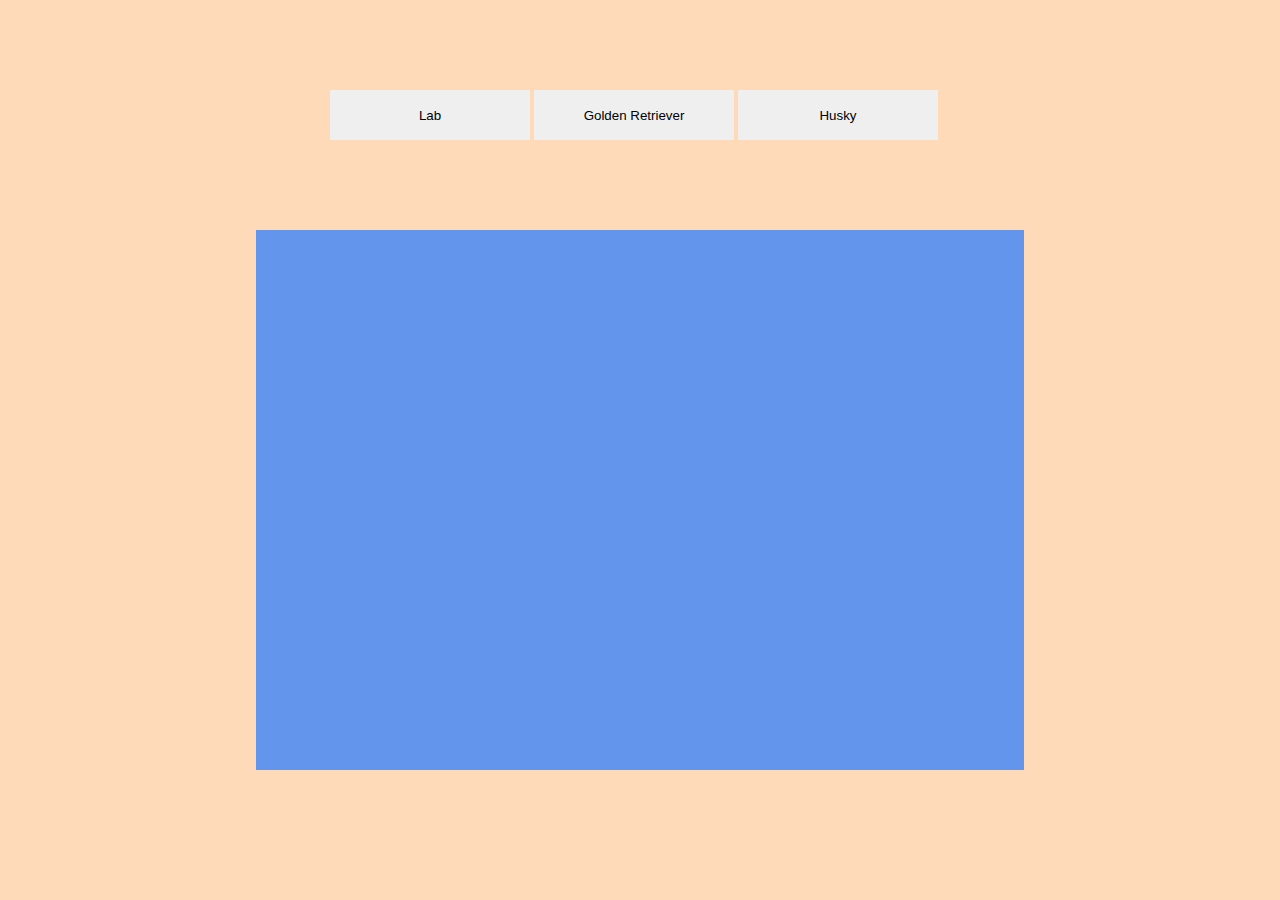
==== ex1_solution/index.html @ 8609549b "add ex1 starter files" ====
<!DOCTYPE html>
<html>
<head>
	<meta charset="utf-8">
	<meta http-equiv="X-UA-Compatible" content="IE=edge">
	<title></title>
	<link rel="stylesheet" href="./style.css">
</head>
<body>
	<div class="bttn-container">	
		<button id="lab-bttn">Lab</button>
		<button id="golden-bttn">Golden Retriever</button>
		<button id="husky-bttn">Husky</button>
	</div>
	<div class="display"></div>
	<script type="text/javascript" src="./main.js"></script>
</body>
</html>
---- ex1_solution/style.css ----
body {
	background-color: peachpuff;
}

button {
	display: inline-block;
	width: 200px;
	height: 50px;
	padding: 0px;
	border: 0px;
}

.bttn-container {
	width: 620px;
	margin: 10vh auto;
}

.display {
	width: 60vw;
	height: 60vh;
	background-color: cornflowerblue;
	margin: 0 auto;
	margin-top: 50px
}
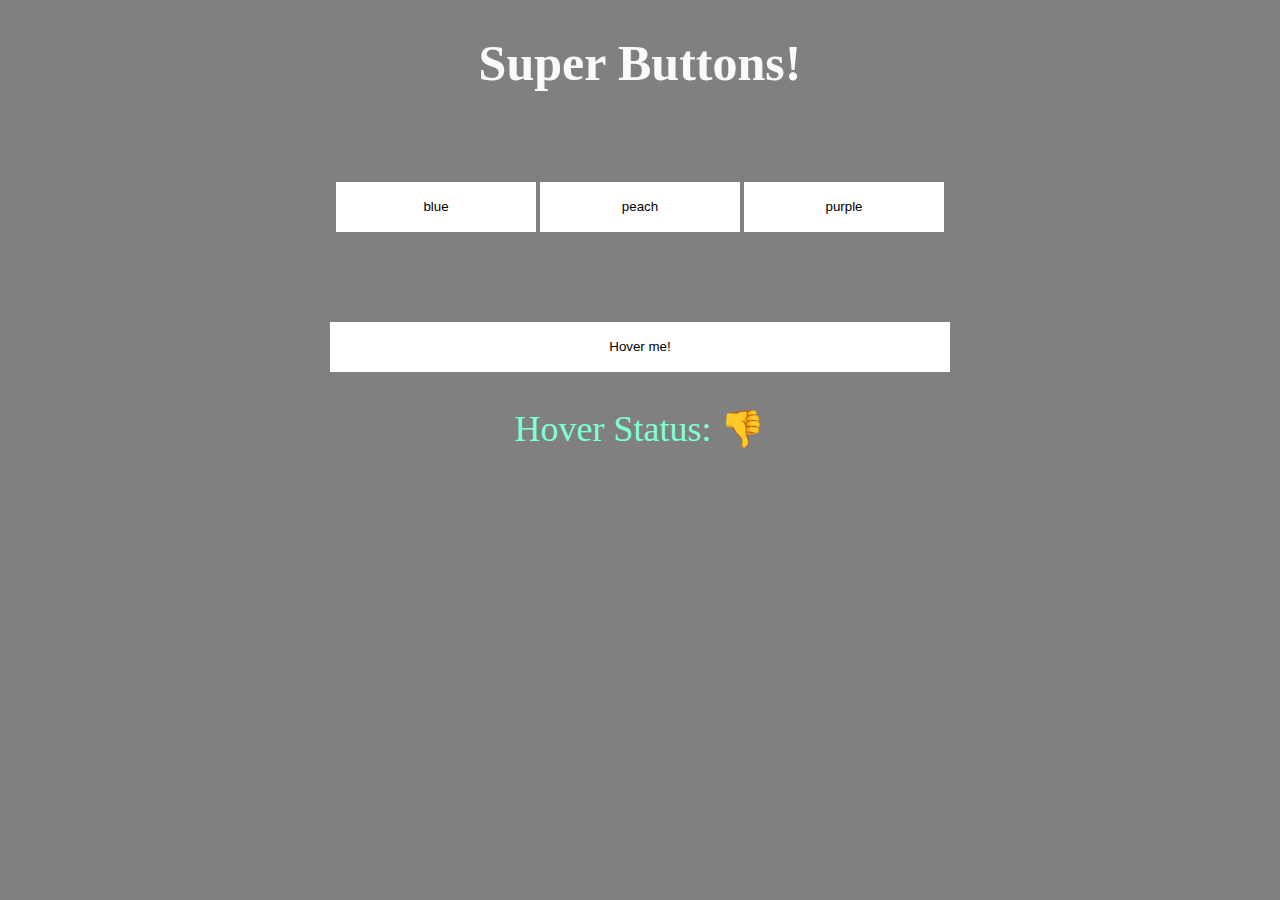
==== commit 190b22e0: "add finished readme" ====
--- a/ex1_solution/index.html
+++ b/ex1_solution/index.html
@@ -7,10 +7,17 @@
 	<link rel="stylesheet" href="./style.css">
 </head>
 <body>
-	<div class="bttn-container">	
-		<button id="lab-bttn">Lab</button>
-		<button id="golden-bttn">Golden Retriever</button>
-		<button id="husky-bttn">Husky</button>
+	<h1>Super Buttons!</h1>
+	<div class="btn-container">	
+		<button id="a-btn">blue</button>
+		<button id="b-btn">peach</button>
+		<button id="c-btn">purple</button>
+	</div>
+	<div class="active-btn">
+		<div class="btn-container">
+			<button id="hover-btn">Hover me!</button>
+			<p class="status">Hover Status: <span id="hover-status">👎</span></p>
+		</div>
 	</div>
 	<div class="display"></div>
 	<script type="text/javascript" src="./main.js"></script>
--- a/ex1_solution/style.css
+++ b/ex1_solution/style.css
@@ -1,24 +1,37 @@
 body {
-	background-color: peachpuff;
+	background-color: grey;
 }
 
 button {
-	display: inline-block;
+	background-color: white;
 	width: 200px;
 	height: 50px;
 	padding: 0px;
 	border: 0px;
 }
 
-.bttn-container {
+h1 {
+	text-align: center;
+	color: #fafafa;
+	font-size: 50px;
+}
+
+.btn-container {
 	width: 620px;
 	margin: 10vh auto;
+	text-align: center;
 }
 
-.display {
-	width: 60vw;
-	height: 60vh;
-	background-color: cornflowerblue;
+#hover-btn {
+	text-align: center;
+}
+
+#hover-btn {
+	width: 100%;
 	margin: 0 auto;
-	margin-top: 50px
-}+}
+
+.status {
+	font-size: 36px;
+	color: aquamarine;
+}
